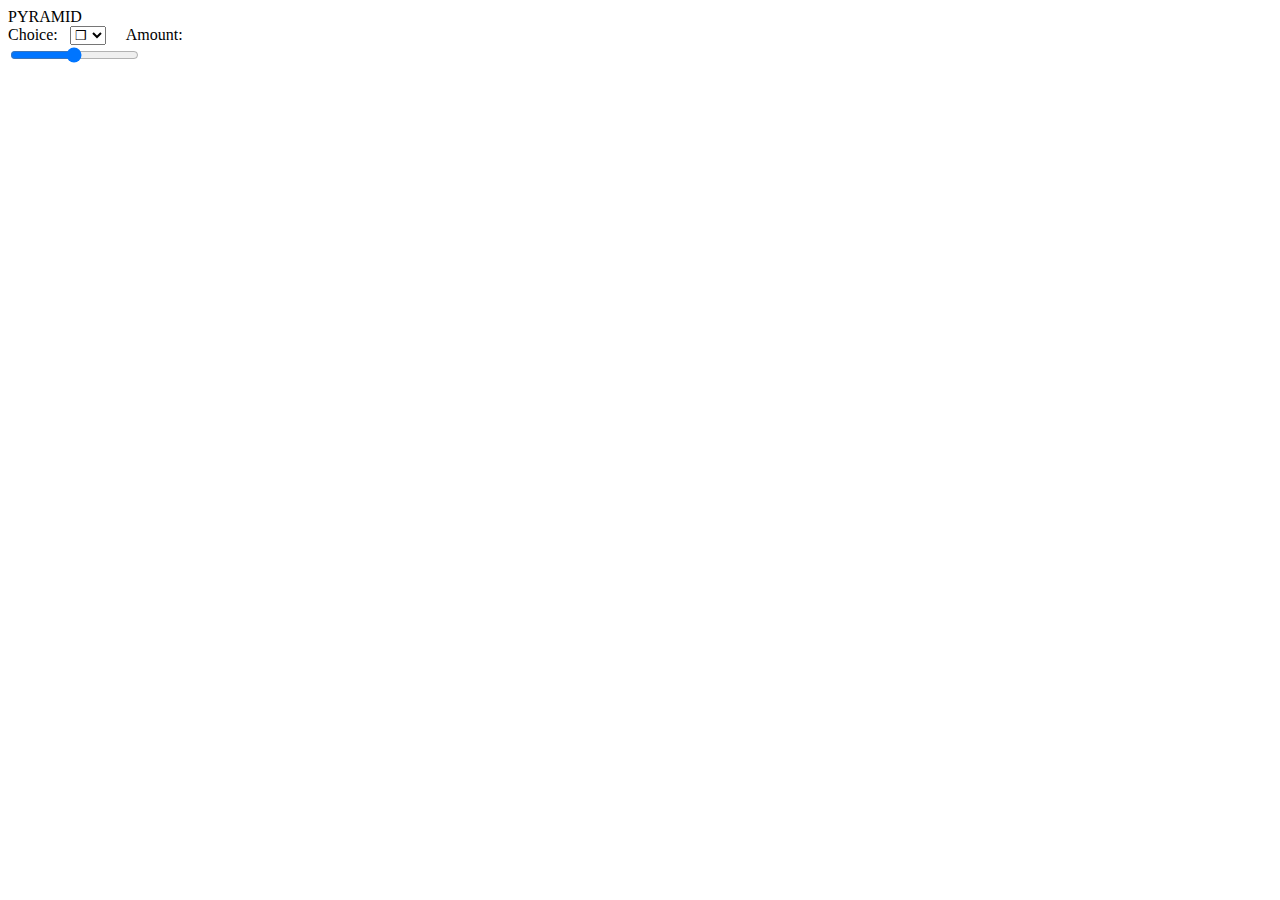
==== interactive_pyramid/index.html @ 74c26f27 "Added options in index.html" ====
<!DOCTYPE html>
<html lang="en">
    <head>
        <meta charset="utf-8">
        <meta name="viewport"
        content="width=device-width, initial-scale=1.0">
        <link rel="stylesheet" href="style.css">
        
        <title>Mario Pyramid</title>
    </head>
    <body>
        <div class="box1">PYRAMID</div>
        <div class="box2">
            Choice: &nbsp;
            <select>
                <option value="1" selected>&#10066;</option>
                <option value="2">&#64;</option>
                <option value="3">&#22291;</option>
                <option value="4">&#10054;</option>
               </select>
            &nbsp;&nbsp;&nbsp;&nbsp;Amount: &nbsp;&nbsp;
            <div class="slidecontainer">
                <input type="range" min="1" max="100" value="50" class="slider" id="myRange">
            </div>
        </div>

        <script src="script.js"></script>
 
    </body>
    
</html>
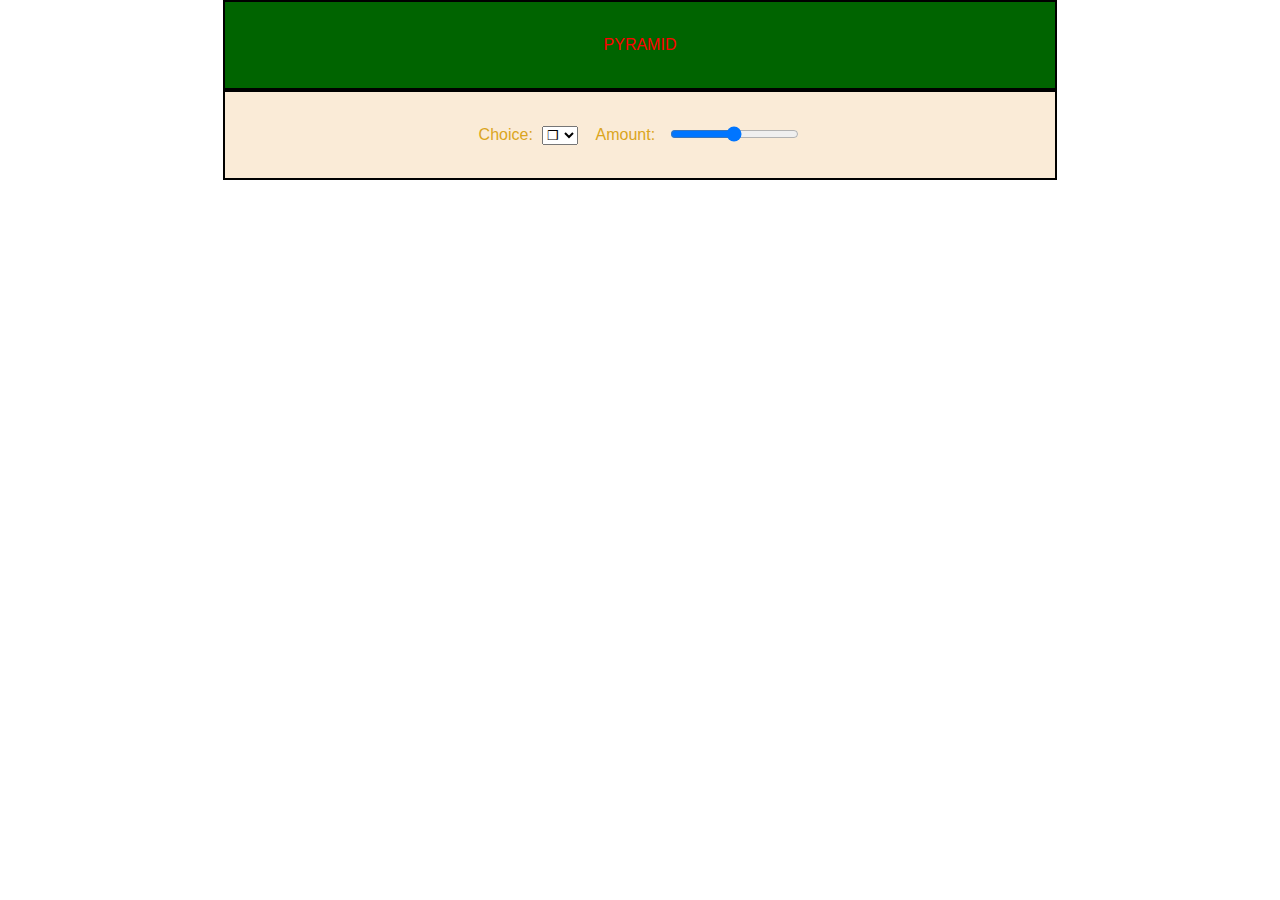
==== commit fcbcf265: "changes" ====
--- a/interactive_pyramid/index.html
+++ b/interactive_pyramid/index.html
@@ -9,6 +9,7 @@
         <title>Mario Pyramid</title>
     </head>
     <body>
+
         <div class="box1">PYRAMID</div>
         <div class="box2">
             Choice: &nbsp;
@@ -17,7 +18,7 @@
                 <option value="2">&#64;</option>
                 <option value="3">&#22291;</option>
                 <option value="4">&#10054;</option>
-               </select>
+            </select>
             &nbsp;&nbsp;&nbsp;&nbsp;Amount: &nbsp;&nbsp;
             <div class="slidecontainer">
                 <input type="range" min="1" max="100" value="50" class="slider" id="myRange">
--- a/interactive_pyramid/style.css
+++ b/interactive_pyramid/style.css
@@ -0,0 +1,35 @@
+body {
+    font-family: 'Roboto', sans-serif;
+    display: flex;
+    flex-direction: column;
+    align-items: center;
+    justify-content: center;
+    height: 20vh;
+    overflow: hidden;
+    margin: 0;
+}
+
+.box1 {
+    display: flex;
+    background: #006400;
+    width: 90vh;
+    height: 50%;
+    border: 2px solid #000;
+    padding: 10px;
+    /* text-align: center; */
+    justify-content: center;
+    align-items: center;
+    color: #FF0000;
+}
+
+.box2 {
+    display: flex;
+    background: #FAEBD7;
+    width: 90vh;
+    height: 50%;
+    border: 2px solid #000;
+    padding: 10px;
+    justify-content: center;
+    align-items: center;
+    color: #DAA520;
+}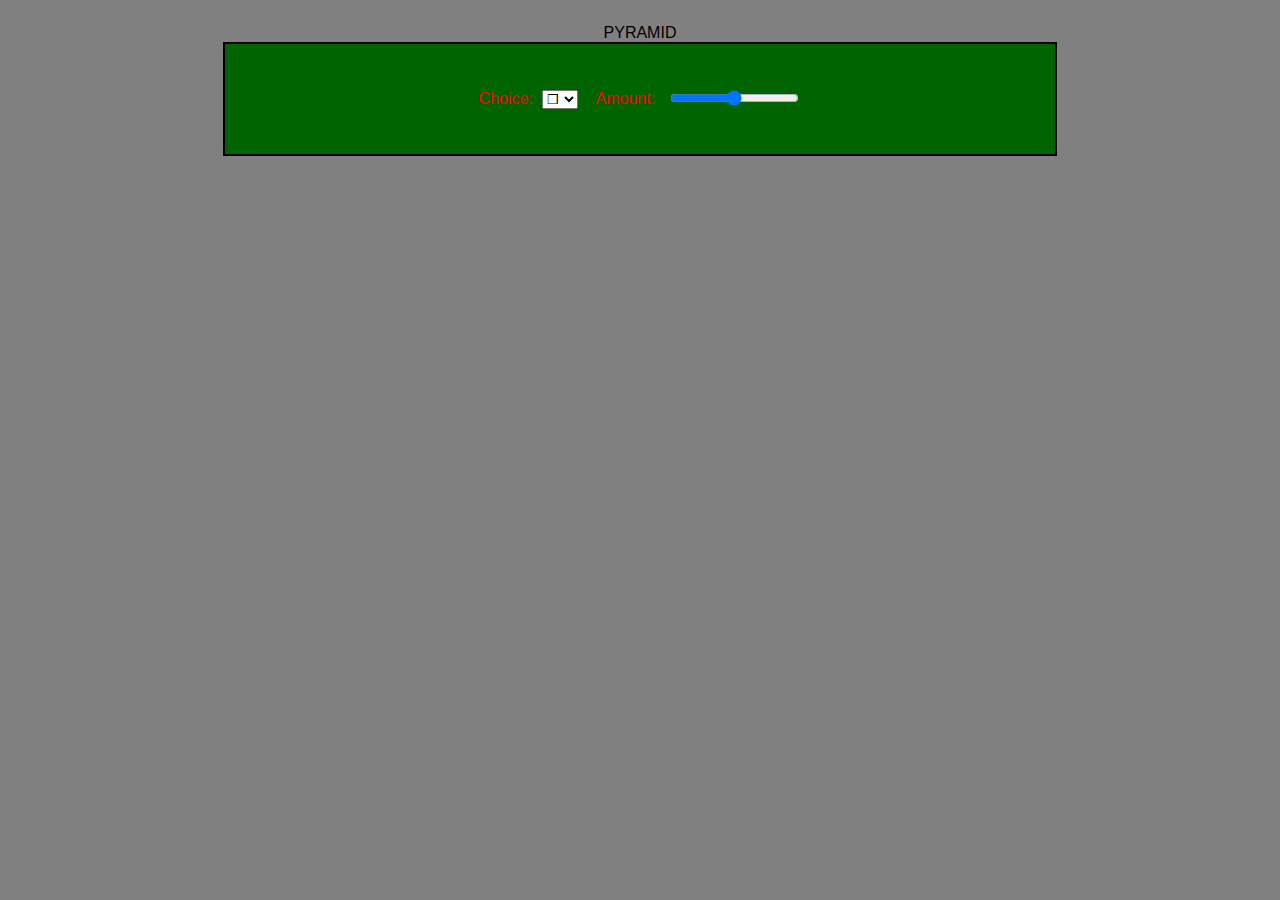
==== commit 0a35724d: "Fixed style" ====
--- a/interactive_pyramid/index.html
+++ b/interactive_pyramid/index.html
@@ -10,8 +10,8 @@
     </head>
     <body>
 
-        <div class="box1">PYRAMID</div>
-        <div class="box2">
+        <div class="header">PYRAMID</div>
+        <div class="box1">
             Choice: &nbsp;
             <select>
                 <option value="1" selected>&#10066;</option>
--- a/interactive_pyramid/style.css
+++ b/interactive_pyramid/style.css
@@ -1,4 +1,6 @@
+
 body {
+    background-color: gray;
     font-family: 'Roboto', sans-serif;
     display: flex;
     flex-direction: column;
@@ -9,12 +11,13 @@
     margin: 0;
 }
 
+
 .box1 {
     display: flex;
     background: #006400;
     width: 90vh;
     height: 50%;
-    border: 2px solid #000;
+    border: 2px solid rgb(0, 0, 0);
     padding: 10px;
     /* text-align: center; */
     justify-content: center;
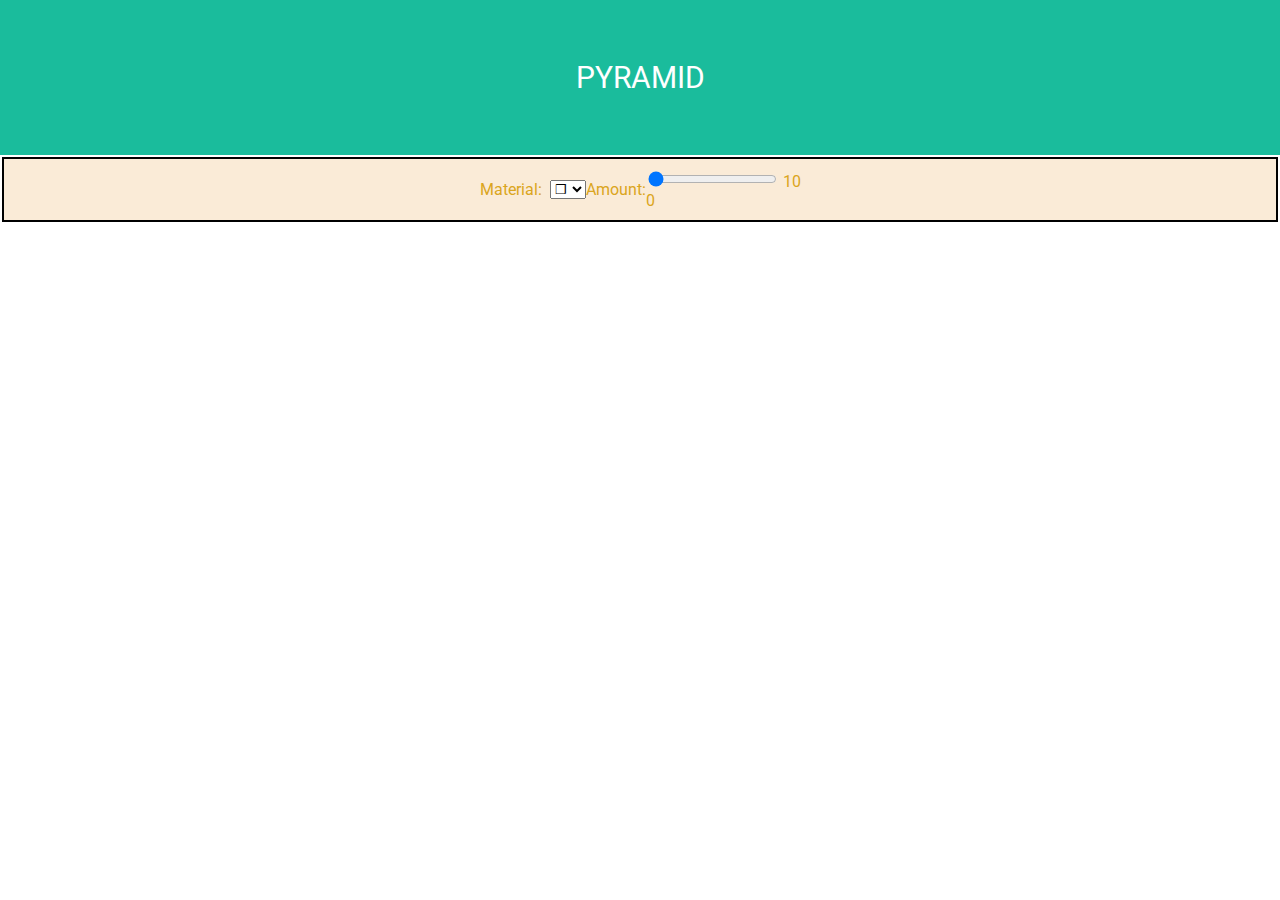
==== commit 8274fb3d: "changed" ====
--- a/interactive_pyramid/index.html
+++ b/interactive_pyramid/index.html
@@ -12,16 +12,24 @@
 
         <div class="header">PYRAMID</div>
         <div class="box1">
-            Choice: &nbsp;
+            Material: &nbsp;
             <select>
                 <option value="1" selected>&#10066;</option>
                 <option value="2">&#64;</option>
                 <option value="3">&#22291;</option>
                 <option value="4">&#10054;</option>
             </select>
-            &nbsp;&nbsp;&nbsp;&nbsp;Amount: &nbsp;&nbsp;
+            Amount: 
             <div class="slidecontainer">
-                <input type="range" min="1" max="100" value="50" class="slider" id="myRange">
+
+
+                <form onsubmit="return false" oninput="level.value = flevel.valueAsNumber">
+                    <input name="flevel" id="flying" type="range" min="10" max="100" value="10" step="1">
+                    <output for="flying" name="level" id='range_out'>10</output>
+                </form>
+
+               
+<span id="rangeValue">0</span>
             </div>
         </div>
 
--- a/interactive_pyramid/style.css
+++ b/interactive_pyramid/style.css
@@ -1,38 +1,38 @@
+
+@import url('https://fonts.googleapis.com/css2?family=Roboto:wght@700&display=swap');
+
+* {
+    box-sizing: border-box;
+}
 
 body {
-    background-color: gray;
     font-family: 'Roboto', sans-serif;
-    display: flex;
-    flex-direction: column;
-    align-items: center;
-    justify-content: center;
-    height: 20vh;
-    overflow: hidden;
+    /* display: flex; */
+ /*   flex-direction: column;  /*otherwise all in body will be in one line*/
+    align-items: center;  /* all elements in body in center of the page */
+    /*justify-content: center;  /* center vertically */
+    /*height: 100vh;           /* для того чтобы заработала justify-content: center; */
+    overflow: hidden;  /* do not want to scroll bar show by default */
     margin: 0;
 }
 
+.header {
+    padding: 60px;
+    text-align: center;
+    background: #1abc9c;
+    color: white;
+    font-size: 30px;
+  }
 
 .box1 {
     display: flex;
-    background: #006400;
-    width: 90vh;
-    height: 50%;
-    border: 2px solid rgb(0, 0, 0);
-    padding: 10px;
-    /* text-align: center; */
-    justify-content: center;
-    align-items: center;
-    color: #FF0000;
-}
-
-.box2 {
-    display: flex;
     background: #FAEBD7;
-    width: 90vh;
-    height: 50%;
+    /* width: 90vh;
+    height: 5vh; */
     border: 2px solid #000;
     padding: 10px;
     justify-content: center;
     align-items: center;
     color: #DAA520;
+    margin: 2px;
 }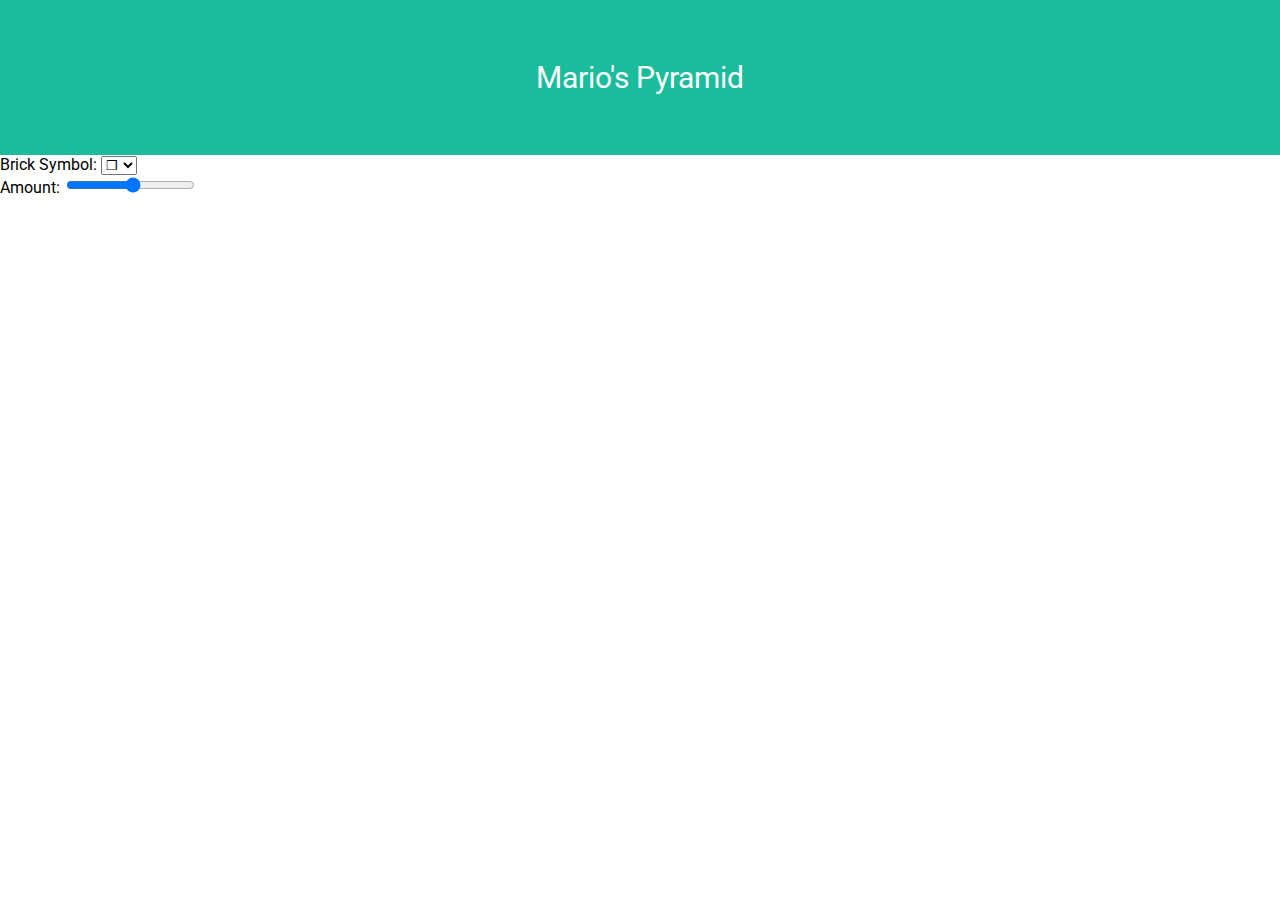
==== commit c9a8a3f6: "changed" ====
--- a/interactive_pyramid/index.html
+++ b/interactive_pyramid/index.html
@@ -2,39 +2,38 @@
 <html lang="en">
     <head>
         <meta charset="utf-8">
-        <meta name="viewport"
-        content="width=device-width, initial-scale=1.0">
+        <meta name="viewport" content="width=device-width, initial-scale=1.0">
         <link rel="stylesheet" href="style.css">
         
-        <title>Mario Pyramid</title>
+        <title>Mario's Pyramid</title>
+
     </head>
     <body>
 
-        <div class="header">PYRAMID</div>
-        <div class="box1">
-            Material: &nbsp;
-            <select>
-                <option value="1" selected>&#10066;</option>
-                <option value="2">&#64;</option>
-                <option value="3">&#22291;</option>
-                <option value="4">&#10054;</option>
-            </select>
-            Amount: 
-            <div class="slidecontainer">
-
-
-                <form onsubmit="return false" oninput="level.value = flevel.valueAsNumber">
-                    <input name="flevel" id="flying" type="range" min="10" max="100" value="10" step="1">
-                    <output for="flying" name="level" id='range_out'>10</output>
+        <div class="header">Mario's Pyramid</div>
+        <div class="controls">
+            
+                <form action="">
+                    <div class="setup-item">
+                        <label for="pyramid-symbol">Brick Symbol:</label>
+                        <select name="pyramid-symbol" id="pyramid-symbol">
+                            <option value="1" selected>&#10066;</option>
+                            <option value="2">&#64;</option>
+                            <option value="3">&#22291;</option>
+                            <option value="4">&#10054;</option>
+                        </select>
+                    </div>
+                    <div class="setup-item">
+                        <label for="pyramyd-height">Amount:</label>
+                        <input type="range" id="pyramyd-height" name="height" min="1" max="20" step="1">
+                        <span id="height-value"></span>
+                    </div>
                 </form>
-
-               
-<span id="rangeValue">0</span>
-            </div>
+            
         </div>
 
         <script src="script.js"></script>
  
     </body>
     
-</html>+</html>
--- a/interactive_pyramid/style.css
+++ b/interactive_pyramid/style.css
@@ -7,12 +7,8 @@
 
 body {
     font-family: 'Roboto', sans-serif;
-    /* display: flex; */
- /*   flex-direction: column;  /*otherwise all in body will be in one line*/
-    align-items: center;  /* all elements in body in center of the page */
-    /*justify-content: center;  /* center vertically */
-    /*height: 100vh;           /* для того чтобы заработала justify-content: center; */
-    overflow: hidden;  /* do not want to scroll bar show by default */
+    align-items: center;  
+    overflow: hidden;  
     margin: 0;
 }
 
@@ -27,8 +23,6 @@
 .box1 {
     display: flex;
     background: #FAEBD7;
-    /* width: 90vh;
-    height: 5vh; */
     border: 2px solid #000;
     padding: 10px;
     justify-content: center;
